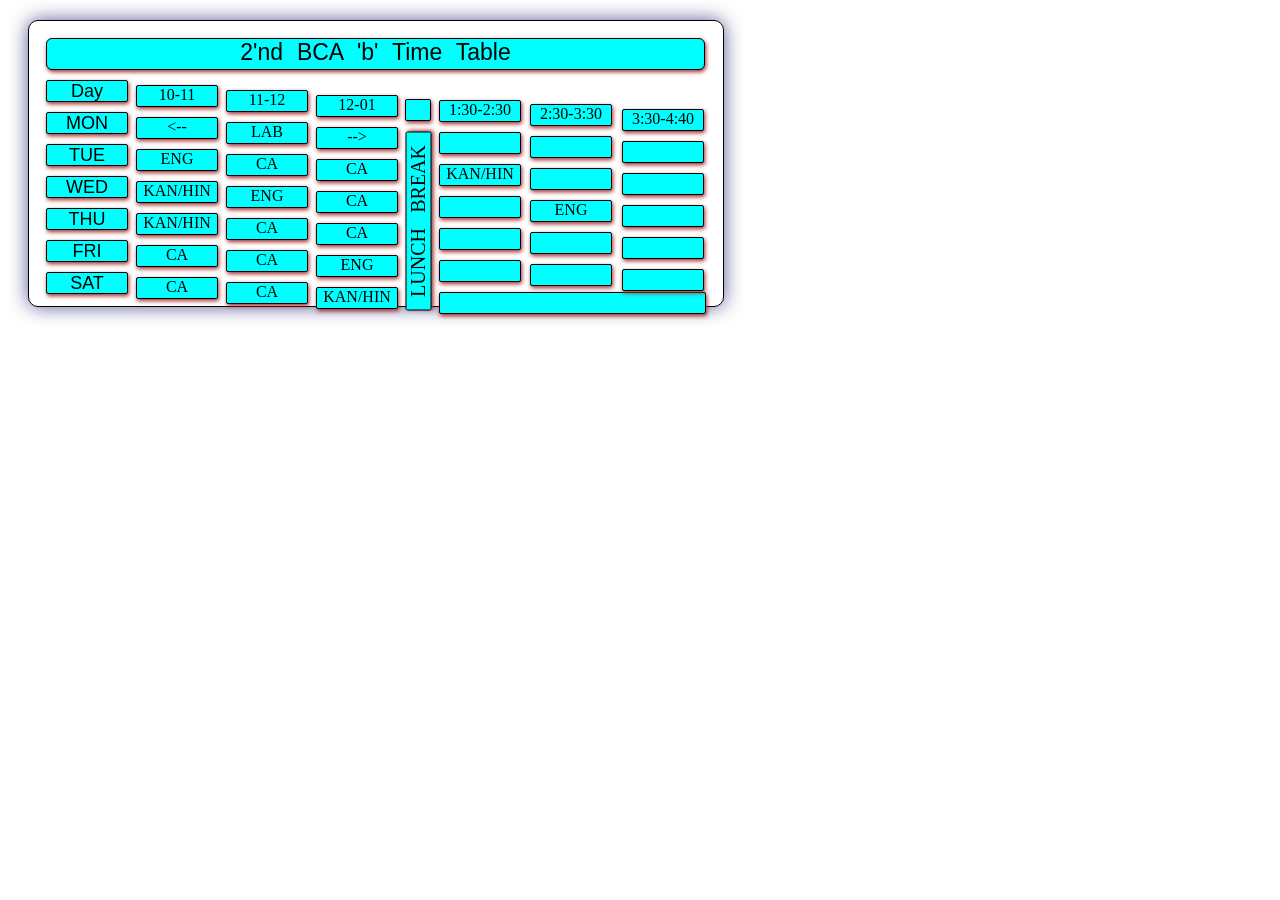
==== index.html @ 1d1ddc56 "created time table" ====
<!DOCTYPE html>
<html lang="en">
<head>
    <meta charset="UTF-8">
    <meta name="viewport" content="width=device-width, initial-scale=1.0">
    <title>Document</title>
    <link rel="stylesheet" href="style.css">
</head>
<body>
    
    <div class="table">
        <div id="head">2'nd BCA 'b' Time Table</div>
        <div class="DAY">Day</div>
        <div class="DAY">MON</div>
        <div class="DAY">TUE</div>
        <div class="DAY">WED</div>
        <div class="DAY">THU</div>
        <div class="DAY">FRI</div>
        <div class="DAY">SAT</div>

        <div id="ab" class="i">10-11</div>
        <div class="i"><--</div>
        <div class="i">ENG</div>
        <div class="i">KAN/HIN</div>
        <div class="i">KAN/HIN</div>
        <div class="i">CA</div>
        <div class="i">CA</div>

        <div id="ab" class="ii">11-12</div>
        <div class="ii">LAB</div>
        <div class="ii">CA</div>
        <div class="ii">ENG</div>
        <div class="ii">CA</div>
        <div class="ii">CA</div>
        <div class="ii">CA</div>

        <div id="ab" class="iii">12-01</div>
        <div class="iii">--></div>
        <div class="iii">CA</div>
        <div class="iii">CA</div>
        <div class="iii">CA</div>
        <div class="iii">ENG</div>
        <div class="iii">KAN/HIN</div>

        <div class="uta"></div>
        <div class="utaa">LUNCH BREAK</div>
        
        <div id="ab" class="iv">1:30-2:30</div>
        <div class="iv"></div>
        <div class="iv">KAN/HIN</div>
        <div class="iv"></div>
        <div class="iv"></div>
        <div class="iv"></div>
        <div class="vii"></div>

        <div id="ab" class="v">2:30-3:30</div>
        <div class="v"></div>
        <div class="v"></div>
        <div class="v">ENG</div>
        <div class="v"></div>
        <div class="v"></div>

        <div id="ab" class="vi">3:30-4:40</div>
        <div class="vi"></div>
        <div class="vi"></div>
        <div class="vi"></div>
        <div class="vi"></div>
        <div class="vi"></div>
    </div>
       
</body>
</html>
---- style.css ----
body{
    
}
.table{
    background-color: rgb(255, 255, 255);
    padding: 7px;
    border: 1px solid;
    height: 271px;
    width: 680px;
    margin: 20px;
    border-radius: 10px;
    box-shadow: 0px 0px 19px rgb(91, 91, 151);

}
#head{
    width: 657px;
    height: 30px;
    font-family: Impact, Haettenschweiler, 'Arial Narrow Bold', sans-serif;
    word-spacing: 2mm;
    font-size: 23px;
    border-radius: 6px;
}
div{
    background-color: aqua;
    text-align: center;
    border-radius: 2px;
    width: 80px;
    height: 20px;
    margin: 10px;
    border: 1px solid;
    position: relative;
    box-shadow:  1px 2px 4px brown;

}
.DAY{
    font-size: 18px;
    font-family: 'Trebuchet MS', 'Lucida Sans Unicode', 'Lucida Grande', 'Lucida Sans', Arial, sans-serif;
}
.i{
    top: -219px;
    left: 90px;
    
}
.ii{
    top: -438px;
    left: 180px;
}
.iii{
    top: -657px;
    left: 270px;
}
.uta{
    
    top: -877px;
    left: 359px;
    width: 24px;

}
.iv{
    top: -944px;
    left: 393px;
}
.v{
    top: -1164px;
    left: 484px;
}
.vi{
    top: -1351px;
    left: 576px;
}
.utaa{
    transform: rotate(-90deg);
    top: -800px;
    left: 283px;
    width: 177px;
    height: 24px;
    font-size: 20px;
    word-spacing: 2.7mm;
}
.vii{
    
    top: -944px;
    left: 393px;
    width: 7cm;
}
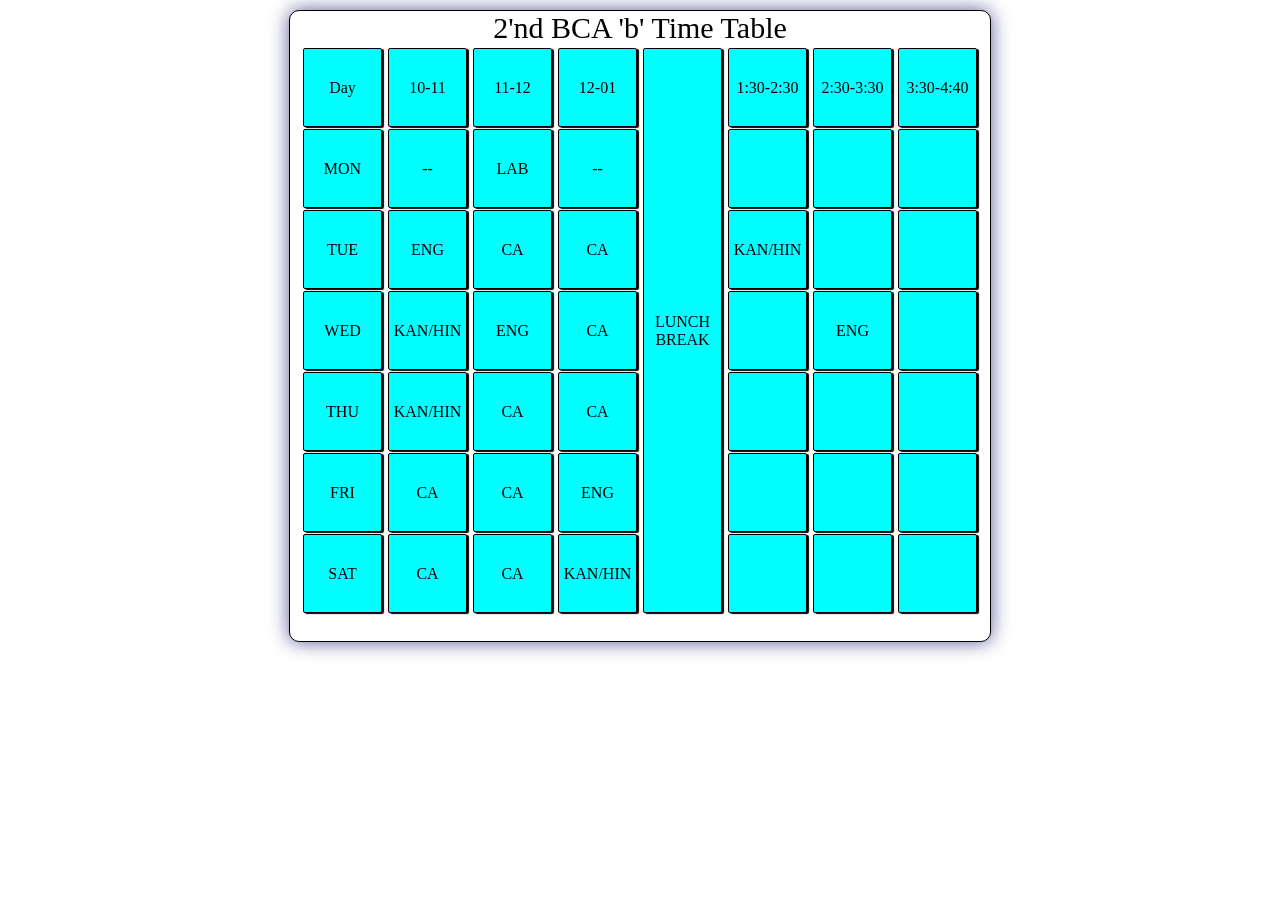
==== commit ae6a2fb7: "used flex instead of position to align boxes" ====
--- a/index.html
+++ b/index.html
@@ -1,72 +1,79 @@
 <!DOCTYPE html>
 <html lang="en">
+
 <head>
     <meta charset="UTF-8">
     <meta name="viewport" content="width=device-width, initial-scale=1.0">
     <title>Document</title>
     <link rel="stylesheet" href="style.css">
 </head>
+
 <body>
-    
-    <div class="table">
-        <div id="head">2'nd BCA 'b' Time Table</div>
-        <div class="DAY">Day</div>
-        <div class="DAY">MON</div>
-        <div class="DAY">TUE</div>
-        <div class="DAY">WED</div>
-        <div class="DAY">THU</div>
-        <div class="DAY">FRI</div>
-        <div class="DAY">SAT</div>
 
-        <div id="ab" class="i">10-11</div>
-        <div class="i"><--</div>
-        <div class="i">ENG</div>
-        <div class="i">KAN/HIN</div>
-        <div class="i">KAN/HIN</div>
-        <div class="i">CA</div>
-        <div class="i">CA</div>
+    <main>
+        <header style="font-size: 30px;">2'nd BCA 'b' Time Table</header>
 
-        <div id="ab" class="ii">11-12</div>
-        <div class="ii">LAB</div>
-        <div class="ii">CA</div>
-        <div class="ii">ENG</div>
-        <div class="ii">CA</div>
-        <div class="ii">CA</div>
-        <div class="ii">CA</div>
+        <section class="content">
+            <div>Day</div>
+            <div>MON</div>
+            <div>TUE</div>
+            <div>WED</div>
+            <div>THU</div>
+            <div>FRI</div>
+            <div>SAT</div>
 
-        <div id="ab" class="iii">12-01</div>
-        <div class="iii">--></div>
-        <div class="iii">CA</div>
-        <div class="iii">CA</div>
-        <div class="iii">CA</div>
-        <div class="iii">ENG</div>
-        <div class="iii">KAN/HIN</div>
+            <div>10-11</div>
+            <div>--</div>
+            <div>ENG</div>
+            <div>KAN/HIN</div>
+            <div>KAN/HIN</div>
+            <div>CA</div>
+            <div>CA</div>
 
-        <div class="uta"></div>
-        <div class="utaa">LUNCH BREAK</div>
-        
-        <div id="ab" class="iv">1:30-2:30</div>
-        <div class="iv"></div>
-        <div class="iv">KAN/HIN</div>
-        <div class="iv"></div>
-        <div class="iv"></div>
-        <div class="iv"></div>
-        <div class="vii"></div>
+            <div>11-12</div>
+            <div>LAB</div>
+            <div>CA</div>
+            <div>ENG</div>
+            <div>CA</div>
+            <div>CA</div>
+            <div>CA</div>
 
-        <div id="ab" class="v">2:30-3:30</div>
-        <div class="v"></div>
-        <div class="v"></div>
-        <div class="v">ENG</div>
-        <div class="v"></div>
-        <div class="v"></div>
+            <div>12-01</div>
+            <div>--</div>
+            <div>CA</div>
+            <div>CA</div>
+            <div>CA</div>
+            <div>ENG</div>
+            <div>KAN/HIN</div>
 
-        <div id="ab" class="vi">3:30-4:40</div>
-        <div class="vi"></div>
-        <div class="vi"></div>
-        <div class="vi"></div>
-        <div class="vi"></div>
-        <div class="vi"></div>
-    </div>
-       
+            <div class="break">LUNCH BREAK</div>
+
+            <div>1:30-2:30</div>
+            <div></div>
+            <div>KAN/HIN</div>
+            <div></div>
+            <div></div>
+            <div></div>
+            <div></div>
+
+            <div>2:30-3:30</div>
+            <div></div>
+            <div></div>
+            <div>ENG</div>
+            <div></div>
+            <div></div>
+            <div></div>
+
+            <div>3:30-4:40</div>
+            <div></div>
+            <div></div>
+            <div></div>
+            <div></div>
+            <div></div>
+            <div></div>
+        </section>
+    </main>
+
 </body>
+
 </html>
--- a/style.css
+++ b/style.css
@@ -1,85 +1,38 @@
-body{
-    
-}
-.table{
+main {
+    height: 70vh;
+    width: 90%;
+    max-width: 700px;
     background-color: rgb(255, 255, 255);
-    padding: 7px;
+    margin: 10px auto;
     border: 1px solid;
-    height: 271px;
-    width: 680px;
-    margin: 20px;
     border-radius: 10px;
     box-shadow: 0px 0px 19px rgb(91, 91, 151);
+}
 
+main * {
+    text-align: center;
+    align-content: center;
 }
-#head{
-    width: 657px;
-    height: 30px;
-    font-family: Impact, Haettenschweiler, 'Arial Narrow Bold', sans-serif;
-    word-spacing: 2mm;
-    font-size: 23px;
-    border-radius: 6px;
+
+.content {
+    height: 90%;
+    display: flex;
+    flex-direction: column;
+    flex-wrap: wrap;
+    margin: 2px 0;
 }
-div{
+
+.content>* {
+    height: 13%;
+    width: 11%;
     background-color: aqua;
-    text-align: center;
+    margin: 1px 3px;
+    border: 1px solid;
     border-radius: 2px;
-    width: 80px;
-    height: 20px;
-    margin: 10px;
-    border: 1px solid;
-    position: relative;
-    box-shadow:  1px 2px 4px brown;
+    box-shadow: 2px 1px 1px 0px rgb(0, 0, 0);
+    flex-grow: 1;
+}
 
-}
-.DAY{
-    font-size: 18px;
-    font-family: 'Trebuchet MS', 'Lucida Sans Unicode', 'Lucida Grande', 'Lucida Sans', Arial, sans-serif;
-}
-.i{
-    top: -219px;
-    left: 90px;
-    
-}
-.ii{
-    top: -438px;
-    left: 180px;
-}
-.iii{
-    top: -657px;
-    left: 270px;
-}
-.uta{
-    
-    top: -877px;
-    left: 359px;
-    width: 24px;
-
-}
-.iv{
-    top: -944px;
-    left: 393px;
-}
-.v{
-    top: -1164px;
-    left: 484px;
-}
-.vi{
-    top: -1351px;
-    left: 576px;
-}
-.utaa{
-    transform: rotate(-90deg);
-    top: -800px;
-    left: 283px;
-    width: 177px;
-    height: 24px;
-    font-size: 20px;
-    word-spacing: 2.7mm;
-}
-.vii{
-    
-    top: -944px;
-    left: 393px;
-    width: 7cm;
+.break {
+    height: 100%;
 }
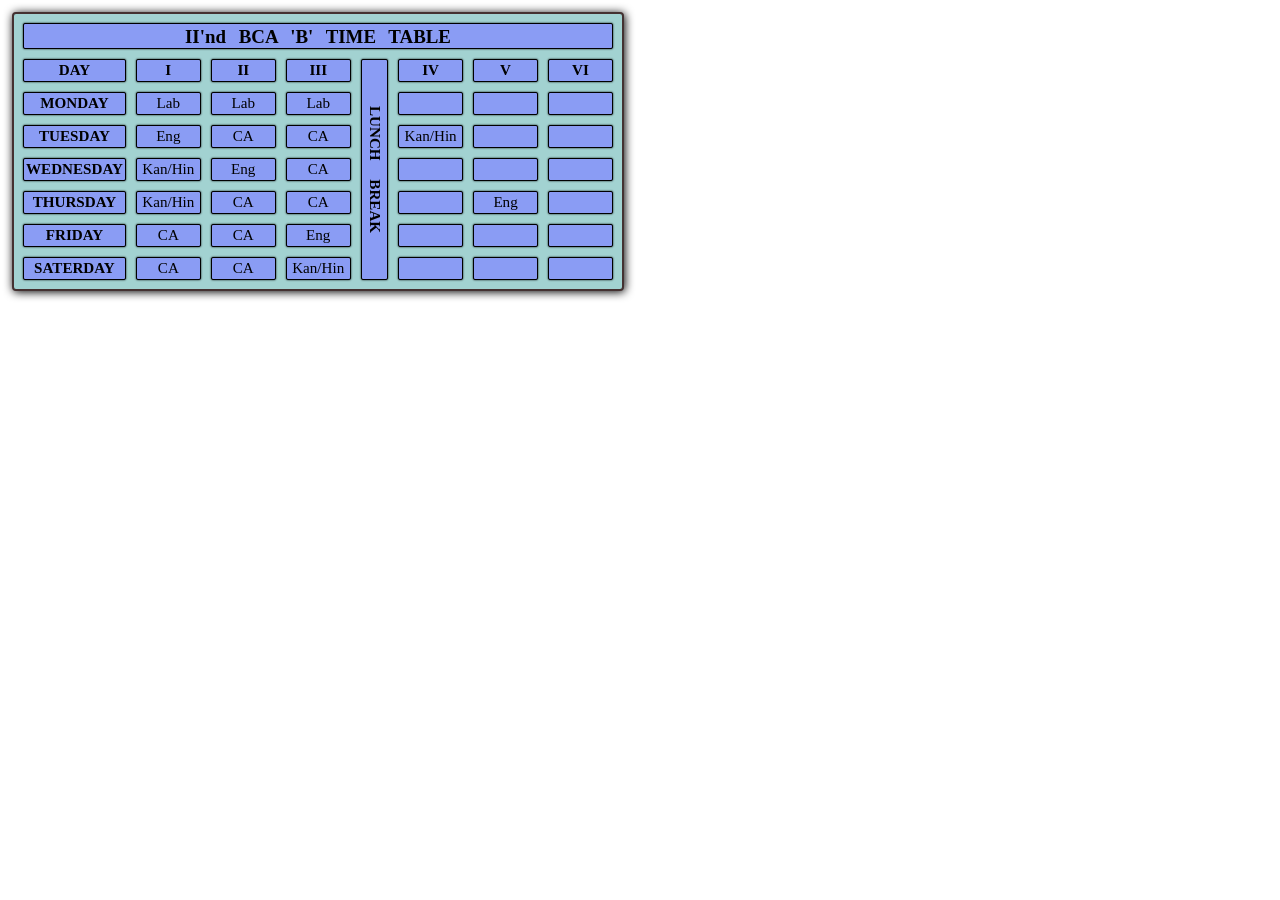
==== commit 072a33a9: "updated commit" ====
--- a/index.html
+++ b/index.html
@@ -4,76 +4,67 @@
 <head>
     <meta charset="UTF-8">
     <meta name="viewport" content="width=device-width, initial-scale=1.0">
-    <title>Document</title>
+    <title>Time table</title>
     <link rel="stylesheet" href="style.css">
+    
 </head>
 
 <body>
-
-    <main>
-        <header style="font-size: 30px;">2'nd BCA 'b' Time Table</header>
-
-        <section class="content">
-            <div>Day</div>
-            <div>MON</div>
-            <div>TUE</div>
-            <div>WED</div>
-            <div>THU</div>
-            <div>FRI</div>
-            <div>SAT</div>
-
-            <div>10-11</div>
-            <div>--</div>
-            <div>ENG</div>
-            <div>KAN/HIN</div>
-            <div>KAN/HIN</div>
-            <div>CA</div>
-            <div>CA</div>
-
-            <div>11-12</div>
-            <div>LAB</div>
-            <div>CA</div>
-            <div>ENG</div>
-            <div>CA</div>
-            <div>CA</div>
-            <div>CA</div>
-
-            <div>12-01</div>
-            <div>--</div>
-            <div>CA</div>
-            <div>CA</div>
-            <div>CA</div>
-            <div>ENG</div>
-            <div>KAN/HIN</div>
-
-            <div class="break">LUNCH BREAK</div>
-
-            <div>1:30-2:30</div>
-            <div></div>
-            <div>KAN/HIN</div>
-            <div></div>
-            <div></div>
-            <div></div>
-            <div></div>
-
-            <div>2:30-3:30</div>
-            <div></div>
-            <div></div>
-            <div>ENG</div>
-            <div></div>
-            <div></div>
-            <div></div>
-
-            <div>3:30-4:40</div>
-            <div></div>
-            <div></div>
-            <div></div>
-            <div></div>
-            <div></div>
-            <div></div>
-        </section>
-    </main>
-
+    <div class="container">
+        
+        <div class="box" id="head">II'nd BCA 'B' TIME TABLE</div>
+        <div class="box head">DAY</div>
+        <div class="box head">I</div>
+        <div class="box head">II</div>
+        <div class="box head">III</div>
+        <div class="box head" id="lunch">LUNCH BREAK</div>
+        <div class="box head">IV</div>
+        <div class="box head">V</div>
+        <div class="box head">VI</div>
+        <div class="box head">MONDAY</div>
+        <div class="box">Lab</div>
+        <div class="box">Lab</div>
+        <div class="box">Lab</div>
+        <div class="box"></div>
+        <div class="box"></div>
+        <div class="box"></div>
+        <div class="box head">TUESDAY</div>
+        <div class="box">Eng</div>
+        <div class="box">CA</div>
+        <div class="box">CA</div>
+        <div class="box">Kan/Hin</div>
+        <div class="box"></div>
+        <div class="box"></div>
+        <div class="box head">WEDNESDAY</div>
+        <div class="box">Kan/Hin</div>
+        <div class="box">Eng</div>
+        <div class="box">CA</div>
+        <div class="box"></div>
+        <div class="box"></div>
+        <div class="box"></div>
+        <div class="box head">THURSDAY</div>
+        <div class="box">Kan/Hin</div>
+        <div class="box">CA</div>
+        <div class="box">CA</div>
+        <div class="box"></div>
+        <div class="box">Eng</div>
+        <div class="box"></div>
+        <div class="box head">FRIDAY</div>
+        <div class="box">CA</div>
+        <div class="box">CA</div>
+        <div class="box">Eng</div>
+        <div class="box"></div>
+        <div class="box"></div>
+        <div class="box"></div>
+        <div class="box head">SATERDAY</div>
+        <div class="box">CA</div>
+        <div class="box">CA</div>
+        <div class="box">Kan/Hin</div>
+        <div class="box"></div>
+        <div class="box"></div>
+        <div class="box"></div>
+        
+    </div>
 </body>
 
 </html>
--- a/style.css
+++ b/style.css
@@ -1,38 +1,58 @@
-main {
-    height: 70vh;
-    width: 90%;
-    max-width: 700px;
-    background-color: rgb(255, 255, 255);
-    margin: 10px auto;
-    border: 1px solid;
-    border-radius: 10px;
-    box-shadow: 0px 0px 19px rgb(91, 91, 151);
+*{
+    padding: 2px;
 }
 
-main * {
+.container {
+    display: grid;
+    background-color: rgb(162, 210, 209);
+    border: 2px solid rgb(68, 49, 49);
+    border-radius: 4px;
+    grid-template-columns: 2fr 2fr 2fr 2fr 1fr 2fr 2fr 2fr;
+    width: 600px;
     text-align: center;
-    align-content: center;
+    font-size: 4mm;
+    box-shadow: 1px 1px 10px ;
+    padding: 4px;
+    
+    
 }
 
-.content {
-    height: 90%;
-    display: flex;
-    flex-direction: column;
-    flex-wrap: wrap;
-    margin: 2px 0;
+.box{
+    
+    border: 1px solid;
+    border-radius: 2px;
+    margin: 5px;
+    background-color: rgb(138, 156, 244);
+    align-content: center;
+    box-shadow: 0px 0px 2px;
+
 }
 
-.content>* {
-    height: 13%;
-    width: 11%;
-    background-color: aqua;
-    margin: 1px 3px;
-    border: 1px solid;
-    border-radius: 2px;
-    box-shadow: 2px 1px 1px 0px rgb(0, 0, 0);
-    flex-grow: 1;
+#lunch {
+    
+    grid-row-start: 2;
+    grid-row-end:9 ;
+    grid-column-start: 5;
+    grid-column-end: 5;
+    writing-mode: vertical-lr;
+    /* width: 20px; */
+    word-spacing: 15px;
+    
+    
+
 }
-
-.break {
-    height: 100%;
+#head{
+    grid-row-start: 1;
+    grid-row-end: 1;
+    grid-column-start: 1;
+    grid-column-end: 9;
+    margin: 5px;
+    height: 20px;
+    font-weight: bold;
+    word-spacing: 8px;
+    font-size: 5mm;
+}
+.head{
+    font-weight: bold;
+    
 }
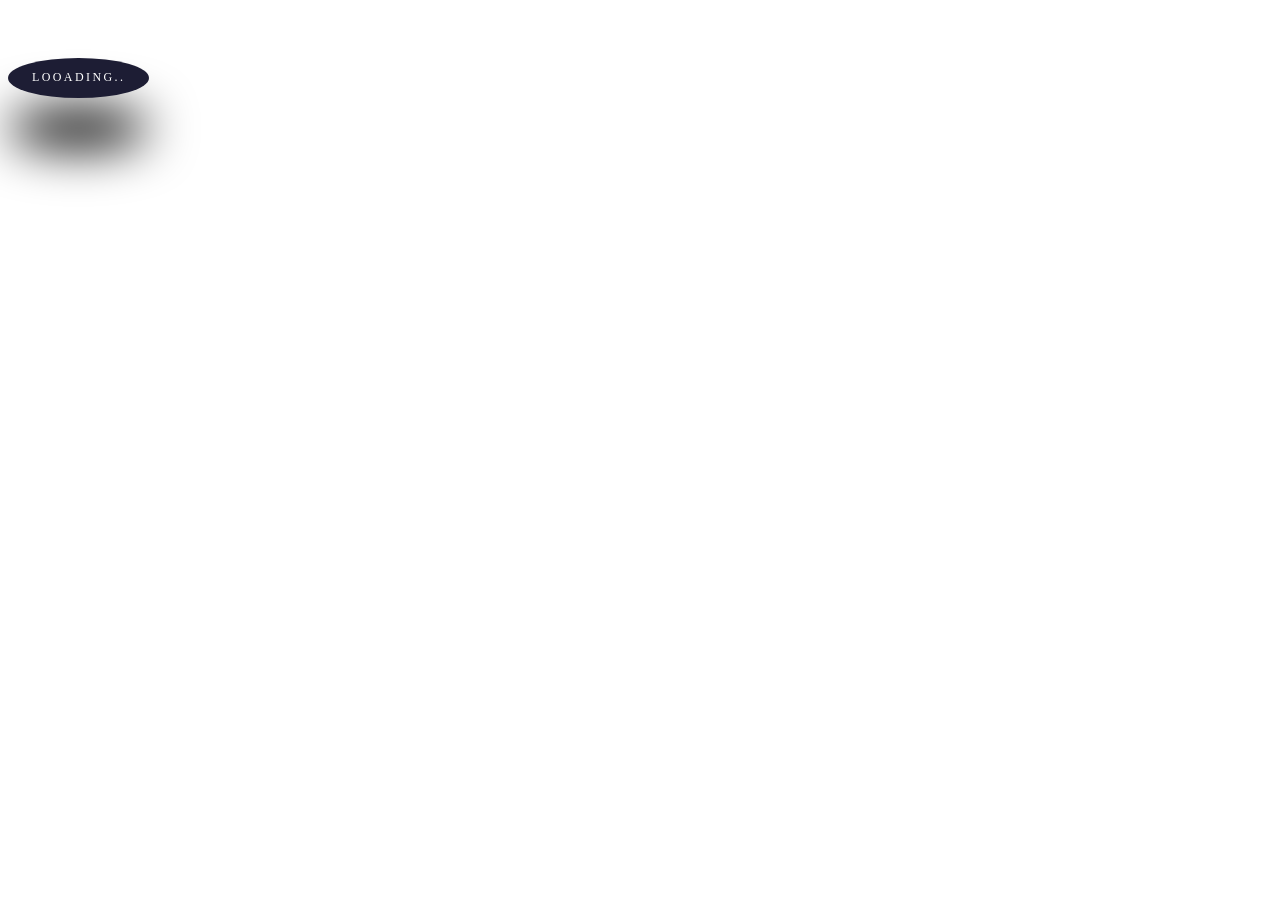
==== commit 8e0514a1: "updated commit" ====
--- a/index.html
+++ b/index.html
@@ -1,70 +1,41 @@
 <!DOCTYPE html>
 <html lang="en">
-
 <head>
     <meta charset="UTF-8">
     <meta name="viewport" content="width=device-width, initial-scale=1.0">
-    <title>Time table</title>
-    <link rel="stylesheet" href="style.css">
-    
+    <title>Document</title>
 </head>
-
+<style>
+    a{
+        animation: bouncing 0.5s ease 0s infinite alternate both;
+        background-color: rgb(29, 29, 52);
+        border-radius: 50%;
+        display: inline-block;
+        color: white;
+        cursor: pointer;
+        font-size: 0.75rem;
+        font-weight: 300;
+        letter-spacing: 0.2em;
+        padding: 1em 2em 1.1em;
+        position: relative;
+        text-decoration: none;
+        text-transform: uppercase;
+        vertical-align: top;
+        margin-top: 100px;
+        
+}
+@keyframes bouncing{
+    0%{
+        bottom: 0;
+        box-shadow: 0 0 5px rgb(0, 0, 0.5);
+    }
+    100%{
+        bottom: 50px;
+        box-shadow: 0 50px 50px rgba(0,0,0.1);
+    }
+}
+</style>
 <body>
-    <div class="container">
-        
-        <div class="box" id="head">II'nd BCA 'B' TIME TABLE</div>
-        <div class="box head">DAY</div>
-        <div class="box head">I</div>
-        <div class="box head">II</div>
-        <div class="box head">III</div>
-        <div class="box head" id="lunch">LUNCH BREAK</div>
-        <div class="box head">IV</div>
-        <div class="box head">V</div>
-        <div class="box head">VI</div>
-        <div class="box head">MONDAY</div>
-        <div class="box">Lab</div>
-        <div class="box">Lab</div>
-        <div class="box">Lab</div>
-        <div class="box"></div>
-        <div class="box"></div>
-        <div class="box"></div>
-        <div class="box head">TUESDAY</div>
-        <div class="box">Eng</div>
-        <div class="box">CA</div>
-        <div class="box">CA</div>
-        <div class="box">Kan/Hin</div>
-        <div class="box"></div>
-        <div class="box"></div>
-        <div class="box head">WEDNESDAY</div>
-        <div class="box">Kan/Hin</div>
-        <div class="box">Eng</div>
-        <div class="box">CA</div>
-        <div class="box"></div>
-        <div class="box"></div>
-        <div class="box"></div>
-        <div class="box head">THURSDAY</div>
-        <div class="box">Kan/Hin</div>
-        <div class="box">CA</div>
-        <div class="box">CA</div>
-        <div class="box"></div>
-        <div class="box">Eng</div>
-        <div class="box"></div>
-        <div class="box head">FRIDAY</div>
-        <div class="box">CA</div>
-        <div class="box">CA</div>
-        <div class="box">Eng</div>
-        <div class="box"></div>
-        <div class="box"></div>
-        <div class="box"></div>
-        <div class="box head">SATERDAY</div>
-        <div class="box">CA</div>
-        <div class="box">CA</div>
-        <div class="box">Kan/Hin</div>
-        <div class="box"></div>
-        <div class="box"></div>
-        <div class="box"></div>
-        
-    </div>
+    <a>looading..</a>
 </body>
-
 </html>
